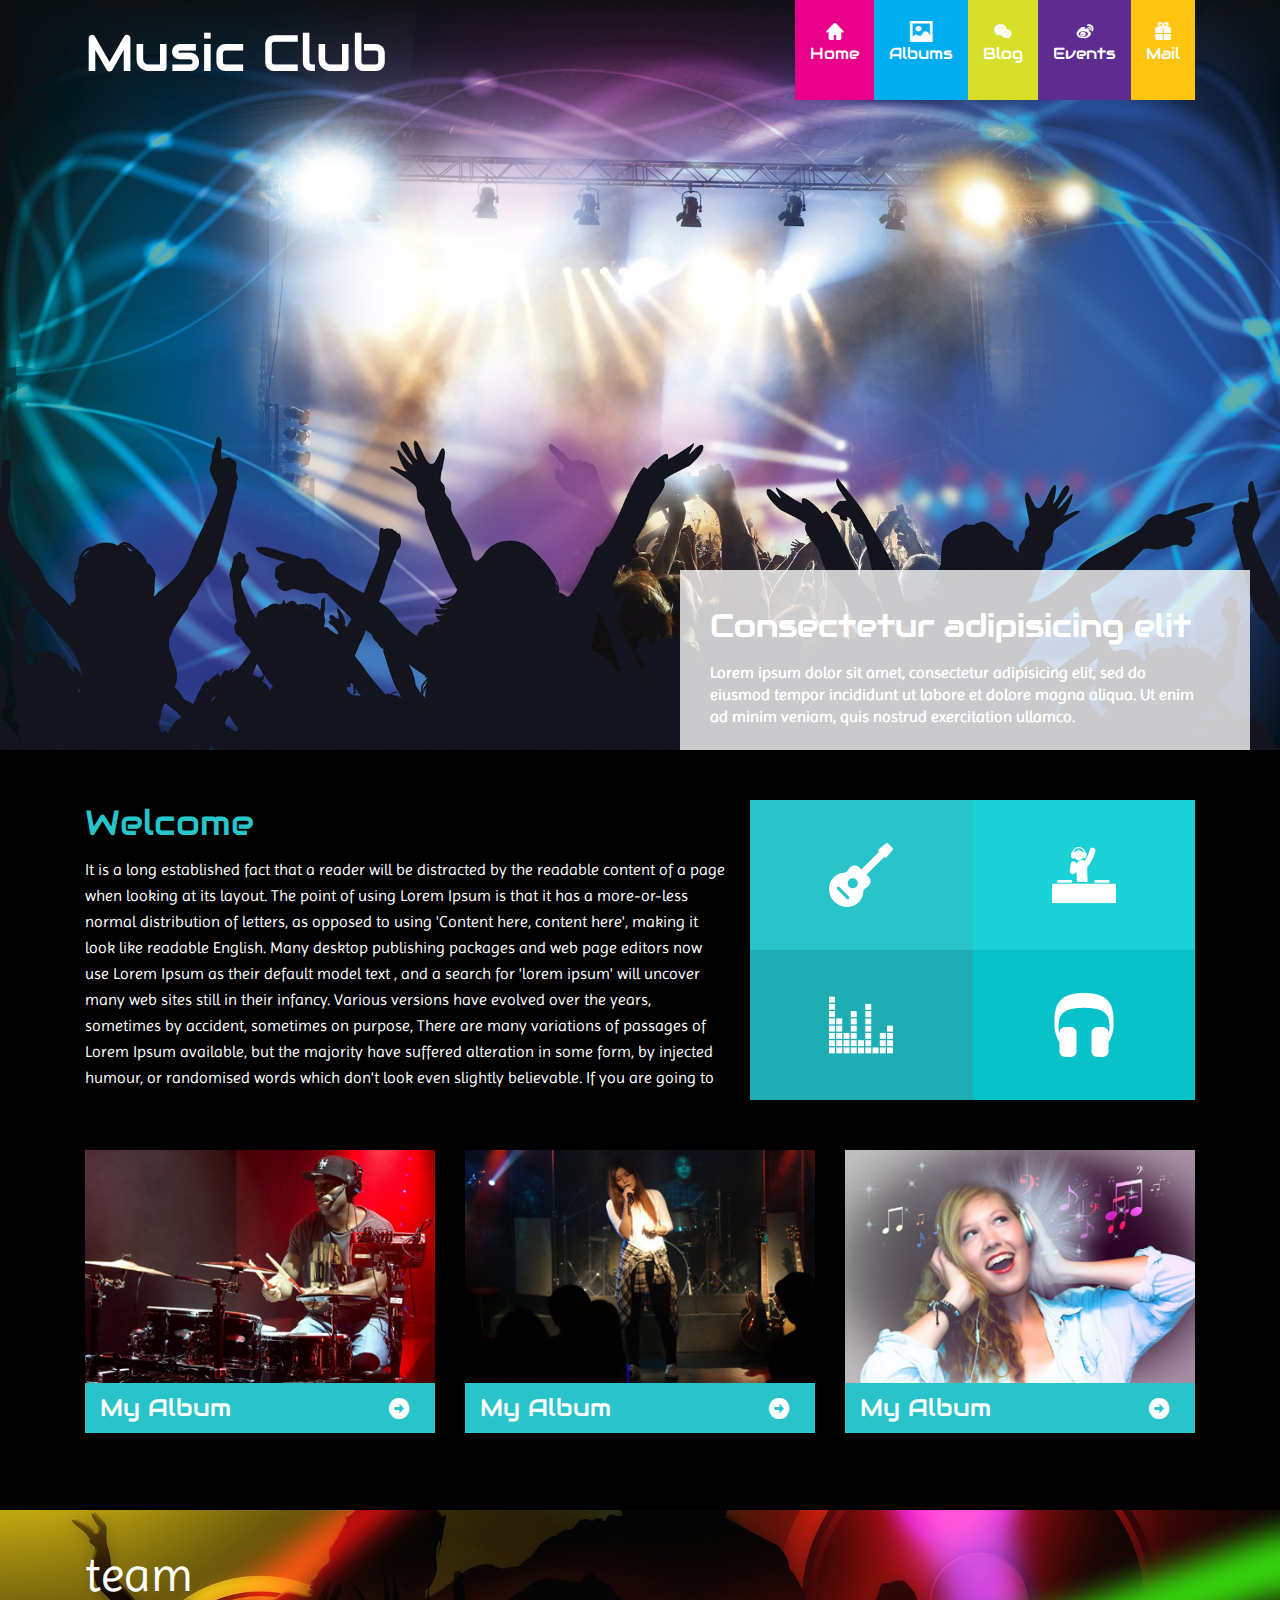
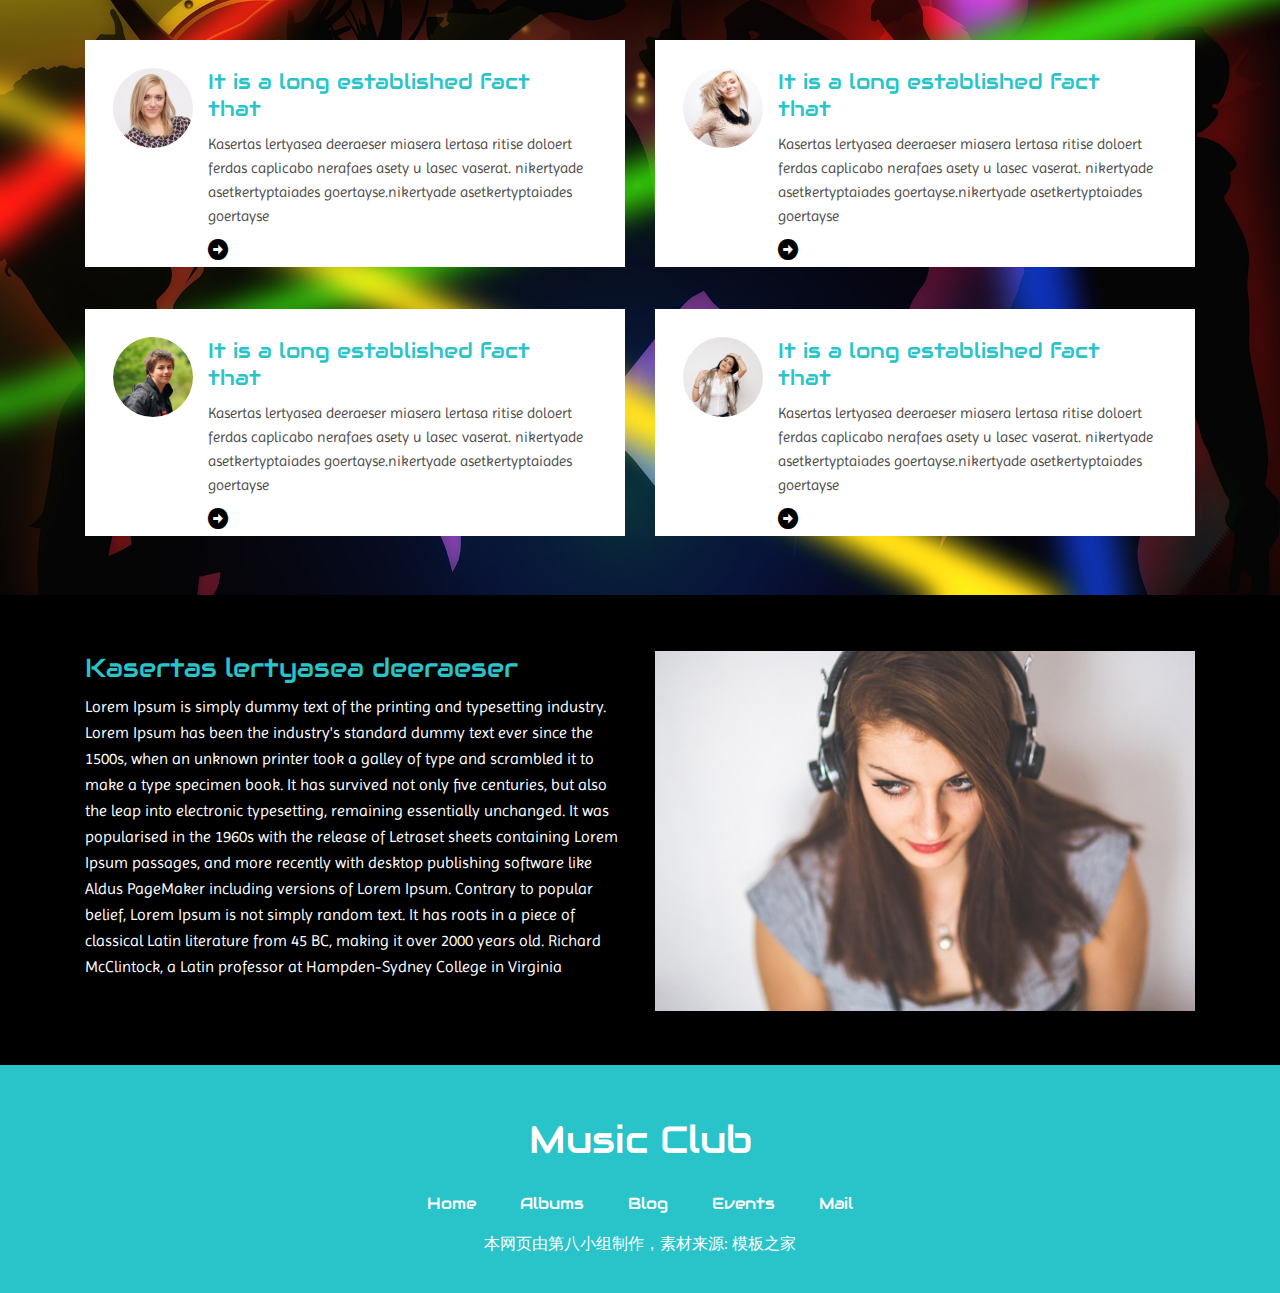
==== index.html @ 3bb9438d "first commit" ====
<!DOCTYPE html>
<html lang="en">
<head>
    <meta charset="UTF-8">
    <title>Music Club</title>
    <link rel="stylesheet" href="css/base.css">
    <link rel="stylesheet" href="css/index.css">
    <script src="js/jquery-1.12.2.js"></script>
    <script src="js/conmon.js"></script>
    <script src="js/index.js"></script>

</head>
<body>
<!--头部部分开始-->
<div class="header">
    <!--头部logo部分-->
    <div class="logo">
        <div class="logo-r font-pb">
            <h1><a href="#">Music Club </a></h1>
        </div>
        <!--右侧头部部分-->
        <div class="header-r" id="headerNav">

            <ul>
                <li class="color1"><a href="#"><i class="iconfont">&#xf0175;</i>Home</a></li>
                <li class="color2"><a href="album/album.html"><i class="iconfont">&#x3502;</i>Albums</a></li>
                <li class="color3"><a href="blog.html"><i class="iconfont">&#xf0106;</i>Blog</a></li>
                <li class="color4"><a href="events.html"><i class="iconfont">&#xf0105;</i>Events</a></li>
                <li class="color5"><a href="mail/mail.html"><i class="iconfont">&#x3435;</i>Mail</a></li>
            </ul>
        </div>
        <!--右侧头部结束-->
    </div>
    <!--表头底部轮播文本 -->
    <div class="sha">
        <div id="lb">
            <div class="header-b1">
                <p class="header-bt font-pb">Consectetur adipisicing elit</p>
                <p class="header-bd">Lorem ipsum dolor sit amet, consectetur adipisicing elit,
                    sed do eiusmod tempor incididunt ut labore et dolore magna aliqua.
                    Ut enim ad minim veniam, quis nostrud exercitation ullamco.</p>
            </div>
            <div class="header-b2">
                <p class="header-bt font-pb">Consectetur adipisicing elit</p>
                <p class="header-bd">Lorem ipsum dolor sit amet, consectetur adipisicing elit,
                    sed do eiusmod tempor incididunt ut labore et dolore magna aliqua.
                    Ut enim ad minim veniam, quis nostrud exercitation ullamco.</p>
            </div>
            <div class="header-b3">
                <p class="header-bt font-pb">Consectetur adipisicing elit</p>
                <p class="header-bd">Lorem ipsum dolor sit amet, consectetur adipisicing elit,
                    sed do eiusmod tempor incididunt ut labore et dolore magna aliqua.
                    Ut enim ad minim veniam, quis nostrud exercitation ullamco.</p>
            </div>
        </div>
    </div>
    <!--表头底部轮播结束 -->
</div>
<!--头部部分结束-->
<!--中间内容部分-->
<div class="conter">
    <!--中 欢迎部分-->
    <div class="welcome">
        <!--欢迎部分左侧-->
        <div class="welcome-l">
            <p class="p1 font-pb">Welcome</p>
            <p class="p2">It is a long established fact that a reader will be distracted
                by the readable content of a page when looking at its layout. The point of using
                Lorem Ipsum is that it has a more-or-less normal distribution of letters, as opposed
                to using 'Content here, content here', making it look like readable English. Many
                desktop publishing packages and web page editors now use Lorem Ipsum as their default
                model text , and a search for 'lorem ipsum' will uncover many web sites still in their
                infancy. Various versions have evolved over the years, sometimes by accident, sometimes
                on purpose, There are many variations of passages of Lorem Ipsum available, but the
                majority have suffered alteration in some form, by injected humour, or randomised words
                which don't look even slightly believable. If you are going to</p>
        </div>
        <!--欢迎部分右侧-->
        <div class="welcome-r" id="wel">
            <div class="one"><img src="images/ic.png" alt=""/></div>
            <div class="two"><img src="images/ic1.png" alt=""/></div>
            <div class="tre"><img src="images/ic2.png" alt=""/></div>
            <div class="fore"><img src="images/ic3.png" alt=""/></div>
        </div>
    </div>
    <!--头部欢迎部分结束-->
    <!--明星歌手展示-->
    <div class="star">
        <!--明星歌手1-->
        <a href="#">
            <div class="starup"><img src="images/1.jpg" alt=""/></div>
            <div class="ov font-pb">My Album
                <i class="iconfont">&#xe60b;</i></div>
        </a>
        <!--明星歌手2-->
        <a href="#" class="starpic">
            <div class="starup"><img src="images/2.jpg" alt=""/></div>
            <div class="ov font-pb">My Album
                <i class="iconfont">&#xe60b;</i></div>
        </a>
        <!--明星歌手3-->
        <a href="#">
            <div class="starup"><img src="images/4.jpg" alt=""/>
            </div>
            <div class="ov font-pb">My Album
                <i class="iconfont">&#xe60b;</i></div>
        </a>
        <div id="mask"></div>
        <div id="show"></div>
        <!--明星歌手结束-->
        <!--中间内容结束-->

    </div>
</div>


<!--team部分开始-->
<div class="team">
    <div class="team_main w">
        <div class="team_title">
            <h3>team</h3>

        </div>
        <div class="team_content">
            <div class="team_top">
                <div class="team_top_1 team_box">
                    <div class="img_div">
                        <img src="images/te.jpg" alt="">
                    </div>
                    <div class="text_div">
                        <h5>It is a long established fact that</h5>
                        <p>Kasertas lertyasea deeraeser miasera lertasa ritise doloert ferdas caplicabo nerafaes asety u
                            lasec vaserat. nikertyade asetkertyptaiades goertayse.nikertyade asetkertyptaiades
                            goertayse</p>
                        <a href="#">
                            <i class="iconfont">&#xe60b;</i>
                        </a>
                    </div>

                </div>
                <div class="team_top_2 team_box">

                    <div class="img_div">
                        <img src="images/te1.jpg" alt="">
                    </div>
                    <div class="text_div">
                        <h5>It is a long established fact that</h5>
                        <p>Kasertas lertyasea deeraeser miasera lertasa ritise doloert ferdas caplicabo nerafaes asety u
                            lasec vaserat. nikertyade asetkertyptaiades goertayse.nikertyade asetkertyptaiades
                            goertayse</p>
                        <a href="#">
                            <i class="iconfont">&#xe60b;</i>
                        </a>
                    </div>

                </div>
            </div>
            <div class="team_bottom">
                <div class="team_bottom_1 team_box">

                    <div class="img_div">
                        <img src="images/te3.jpg" alt="">
                    </div>
                    <div class="text_div">
                        <h5>It is a long established fact that</h5>
                        <p>Kasertas lertyasea deeraeser miasera lertasa ritise doloert ferdas caplicabo nerafaes asety u
                            lasec vaserat. nikertyade asetkertyptaiades goertayse.nikertyade asetkertyptaiades
                            goertayse</p>
                        <a href="#">
                            <i class="iconfont">&#xe60b;</i>
                        </a>
                    </div>
                </div>
                <div class="team_bottom_2 team_box">

                    <div class="img_div">
                        <img src="images/te2.jpg" alt="">
                    </div>
                    <div class="text_div">
                        <h5>It is a long established fact that</h5>
                        <p>Kasertas lertyasea deeraeser miasera lertasa ritise doloert ferdas caplicabo nerafaes asety u
                            lasec vaserat. nikertyade asetkertyptaiades goertayse.nikertyade asetkertyptaiades
                            goertayse</p>
                        <a href="#">
                            <i class="iconfont">&#xe60b;</i>
                        </a>
                    </div>
                </div>

            </div>
        </div>

    </div>

</div>

<!--team部分结束-->

<!--kld部分开始-->
<div class="kld w">
    <div class="kld_main">
        <div class="kld_left">
            <h3>Kasertas lertyasea deeraeser</h3>
            <p>Lorem Ipsum is simply dummy text of the printing and typesetting industry. Lorem Ipsum has been the
                industry's standard dummy text ever since the 1500s, when an unknown printer took a galley of type
                and scrambled it to make a type specimen book. It has survived not only five centuries, but also the
                leap into electronic typesetting, remaining essentially unchanged. It was popularised in the 1960s
                with the release of Letraset sheets containing Lorem Ipsum passages, and more recently with desktop
                publishing software like Aldus PageMaker including versions of Lorem Ipsum. Contrary to popular
                belief, Lorem Ipsum is not simply random text. It has roots in a piece of classical Latin literature
                from 45 BC, making it over 2000 years old. Richard McClintock, a Latin professor at Hampden-Sydney
                College in Virginia</p>
        </div>
        <div class="kld_right">
            <img src="images/3.jpg" alt="">
        </div>

    </div>

</div>
<!--kld部分结束-->


<!--public bottom start-->
<div class="publicBottom">
    <div class="pbc_main">
        <h2><a href="#">Music Club</a></h2>
        <ul>
            <li><a href="#">Home</a></li>
            <li><a href="#">Albums</a></li>
            <li><a href="#">Blog</a></li>
            <li><a href="#">Events</a></li>
            <li><a href="#">Mail</a></li>
        </ul>

        <p>本网页由第八小组制作，素材来源: 模板之家</p>
    </div>
</div>
<!--public bottom end-->


</body>
</html>
---- css/base.css ----
/*样式初始化*/

/*引用字体*/

@font-face {
    font-family: 'Imprima-Regular';
    src:url(../fonts/Imprima-Regular.ttf) format('truetype');
}
@font-face {
    font-family: 'Audiowide-Regular';
    src:url(../fonts/Audiowide-Regular.ttf) format('truetype');
}
/*图标字体引用*/
@font-face {font-family: 'iconfont';
    src: url('../fonts/iconfont.eot'); /* IE9*/
    src: url('../fonts/iconfont.eot?#iefix') format('embedded-opentype'), /* IE6-IE8 */
    url('../fonts/iconfont.woff') format('woff'), /* chrome、firefox */
    url('../fonts/iconfont.ttf') format('truetype'), /* chrome、firefox、opera、Safari, Android, iOS 4.2+*/
    url('../fonts/iconfont.svg#iconfont') format('svg'); /* iOS 4.1- */
}

/*图标字体样式*/
.iconfont{
    font-family:"iconfont" !important;
    font-size:20px;font-style:normal;
    -webkit-font-smoothing: antialiased;
    -webkit-text-stroke-width: 0.2px;
    -moz-osx-font-smoothing: grayscale;}



/*清除默认样式*/
html, body, ul, li, ol, dl, dd, dt, p, h1, h2, h3, h4, h5, h6, form, fieldset, legend, img {
    margin: 0;
    padding: 0;
}
h1, h2, h3, h4, h5, h6{
    font-weight:normal;
}
/*设置body的字体以及背景色*/
body{

    font-family: 'Imprima-Regular';
    background:#000;

}
/*清楚a样式*/
a,p {
    color: white;
    text-decoration: none;
}
/*清除ul样式*/
ul, ol {
    list-style: none;
}

/*英文字体*/
.font-pb{
    font-family: 'Audiowide-Regular';
}
.w{
    width:1110px;
    margin:0 auto;
}
/*样式初始化结束*/



/*<!--头部部分开始-->*/
.header {
    background: url(../images/back.jpg) no-repeat;
    width: 100%;
    height: 750px;
    display: block;
    background-size: cover;
}
/*头部logo部分*/
.logo{
    width: 1110px;
    height: 100px;
    margin: 0 auto;
}
.header .logo-r a{
    float: left;
    color: white;
    font-size:1.6em;
    width: 360px;
    margin-top: 20px;

}
/*<!--顶部右侧部分-->*/
.header ul{
    float: right;
}
.header li{
    float: left;
}
.header .header-r i{
    margin-top: 20px;
    display: block;
}
/*顶部右侧头部部分分类*/
.header .header-r a{
    float: left;
    color: white;
    text-align: center;
    font-family: 'Audiowide-Regular';
    height: 100px;
    padding-left: 15px;
    padding-right: 15px;
}


.header .header-r .color1{
    background-color: #E8008A;
}
.header .header-r .color2{
    background-color: #01ADEF;
}
.header .header-r .color3{
    background-color: #D7DF29;
}
.header .header-r .color4{
    background-color: #5E2C8F;
}
.header .header-r .color5{
    background-color: #FFC410;
}

/*头部部分结束*/





/*public bottom start*/

.publicBottom{
    width: 100%;
    background-color: #29C4CA;

}
.pbc_main{
    width:1110px;
    height: 228px;
    margin:0 auto;
    text-align:center;
    /*background-color: darkgray;*/

}
.pbc_main h2{
    display:inline-block;
    font-size:38px;
    font-family:Audiowide-Regular;
    margin-top:50px;
}
.pbc_main ul{
    height: 20px;
    text-align:center;
    margin-top:30px;

}
.pbc_main ul li{
    /*float:left;*/
    line-height:20px;
    font-family:Audiowide-Regular;
    display: inline-block;
    padding:0 20px;


}
.pbc_main ul li a:hover{
    color:#000000;
}
.pbc_main p{

    margin-top:20px;
    font-size:16px;
    font-family:微软雅黑;

}

/*public bottom end*/
---- css/index.css ----
#mask {
    width: 100%;
    height: 100%;
    opacity: 0.8; /*半透明*/
    filter: alpha(opacity=40); /*ie 6半透明*/
    background-color: black;
    position: fixed;
    top: 0;
    left: 0;
    display: none;
}

#show {
    width: 300px;
    height: 300px;
    background-color: #fff;
    position: fixed;
    left: 50%;
    top: 50%;
    margin: -150px 0 0 -150px;
    display: none;
}

/*表头底部轮播图*/
.sha{
    width:570px;
    position: relative;
    left: 680px;
    top: 470px;
}
#lb{
    /*width:3000px;*/
    height: 180px;
}

#lb div{
    float:left;
    width: 570px;
    height: 180px;
    position: absolute;
    background: rgba(252, 252, 252, 0.4);
}
/*表头底部文本*/
#lb div .header-bt{
    color:#FFFFFF;
    font-size: 2em;
    margin-left: 30px;
    margin-top: 35px;
}

#lb div .header-bd{
    color:#FFFFFF;
    line-height: 22px;
    margin-left: 30px;
    margin-right: 50px;
    margin-top: 16px;
    font-family: 'Imprima-Regular';
}

/*中间内容部分主题结构*/
.conter{
    width: 100%;
    height: 760px;
    background-color: black;
    overflow: hidden;
}
/*中间欢迎部分*/
.welcome{
    width: 1110px;
    height: 300px;
    margin: 50px auto;
}
.welcome-l{
    float: left;
    width: 640px;
}
/*中间部分  文本*/
.welcome-l .p1{
    font-size: 2.2em;
    color: #29C4CA;
}
.welcome-l .p2{
    color: white;
    line-height: 26px;
    font-family: 'Imprima-Regular';
    margin-top:12px;
}
/*欢迎部分右侧*/
.welcome-r{
    float: right;
    width: 445px;
    height: 300px;
    opacity: 1;
}
.one,.two,.tre,.fore{
    float: left;
    height: 150px;

}
/*右侧分类样式*/
.one{
    width: 223px;
    background-color: #29C4CA;
}
.two{
    width: 222px;
    background-color: #1BD1D8;
}
.tre{
    width: 223px;
    background: #1FACB2;
}
.fore{
    width: 222px;
    background-color: #08C2CA;
}
.welcome-r img{
    margin-left: 79px;
    margin-top:43px;
}
/*明星歌手部分*/
.star{
    width: 1110px;
    margin: 0 auto;
}

.star a{
    width: 350px;
    float: left;
}
/*明星歌手图片*/
.star a img{
    display: block;
    max-width: 100%;
    background-size: cover;
}
.star .starpic{
    margin-left: 30px;
    margin-right: 30px;
}
.starup {
    heigth: 180px;
}
/*明星歌手下部分*/
.star .ov{
    padding-left: 15px;
    font-size: 24px;
    height: 50px;
    line-height: 50px;
    background-color: #29C4CA;
    color: white;
}
.star .ov:hover{
    background-color: white;
    color: #29C4CA;
}
.star .ov i{
    margin-left: 150px;
}
/*welcome end*/



/*team部分开始*/
.team{
    height:685px;
    background:url("../images/back1.jpg") no-repeat bottom;
    background-size: cover;
}
.team_main{
    overflow: hidden;
}
.team_title{
    height:40px;
    margin-top:45px;

}
.team_title h3{
    display:inline-block;
    line-height:40px;
    font-size:3em;
    font-weight:500;
    color:white;


}


.team_content{
    height:500px;
    margin-top:45px;
}
.team_box{
    width:484px;
    height:171px;
    background-color: #FFFFFF;
    padding:28px;
    position:relative;

}
.team_box .img_div{
    width:80px;
    height:100%;

    /*overflow: hidden;*/
    float:left;
}
.team_box .img_div img{
    width:100%;
    border-radius:40px;
}


.team_box .text_div{
    width:375px;
    float:left;
    padding-left:15px;
}

.team_box h5{
    font-size: 1.3em;
    color: #29C4CA;
    font-family: 'Audiowide-Regular';
    /*float:left;*/
}
.team_box p{
    font-size:15px;
    color:#504D4D;
    margin-top:10px;
    line-height:24px;
}
.team_box .text_div a{
    margin-top:10px;
    display:inline-block;
    color:#000000;

}
.team_box .text_div a:hover{
    color:#29C4CA;
}



.team_top{
    height:227px;

}
.team_top_1{
    float:left;
}


.team_top_2{
    float:right;

}
.team_bottom{
    height:227px;
    margin-top:42px;
}

.team_bottom_1{
    float:left;
}
.team_bottom_2{
    float:right;
}


/*team部分结束*/

/*kld部分开始*/
.kld{
    height:470px;
    /*background-color: darkgray;*/
    overflow: hidden;
}
.kld_main{
    height:360px;
    margin-top:56px;
    /*background-color: gray;*/

}
.kld_left{
    width: 540px;
    float:left;
}
.kld_left h3{
    display:inline-block;
    color: #29C4CA;
    font-size: 26px;
    font-family: Audiowide-Regular;

}
.kld_left p{
    margin-top:10px;
    line-height:26px;
    font-size:16px;
    font-family:Imprima-Regular;
}

.kld_right{
    width:540px;
    float:right;
}

.kld_right img{
    width:100%;
}
/*kld部分结束*/
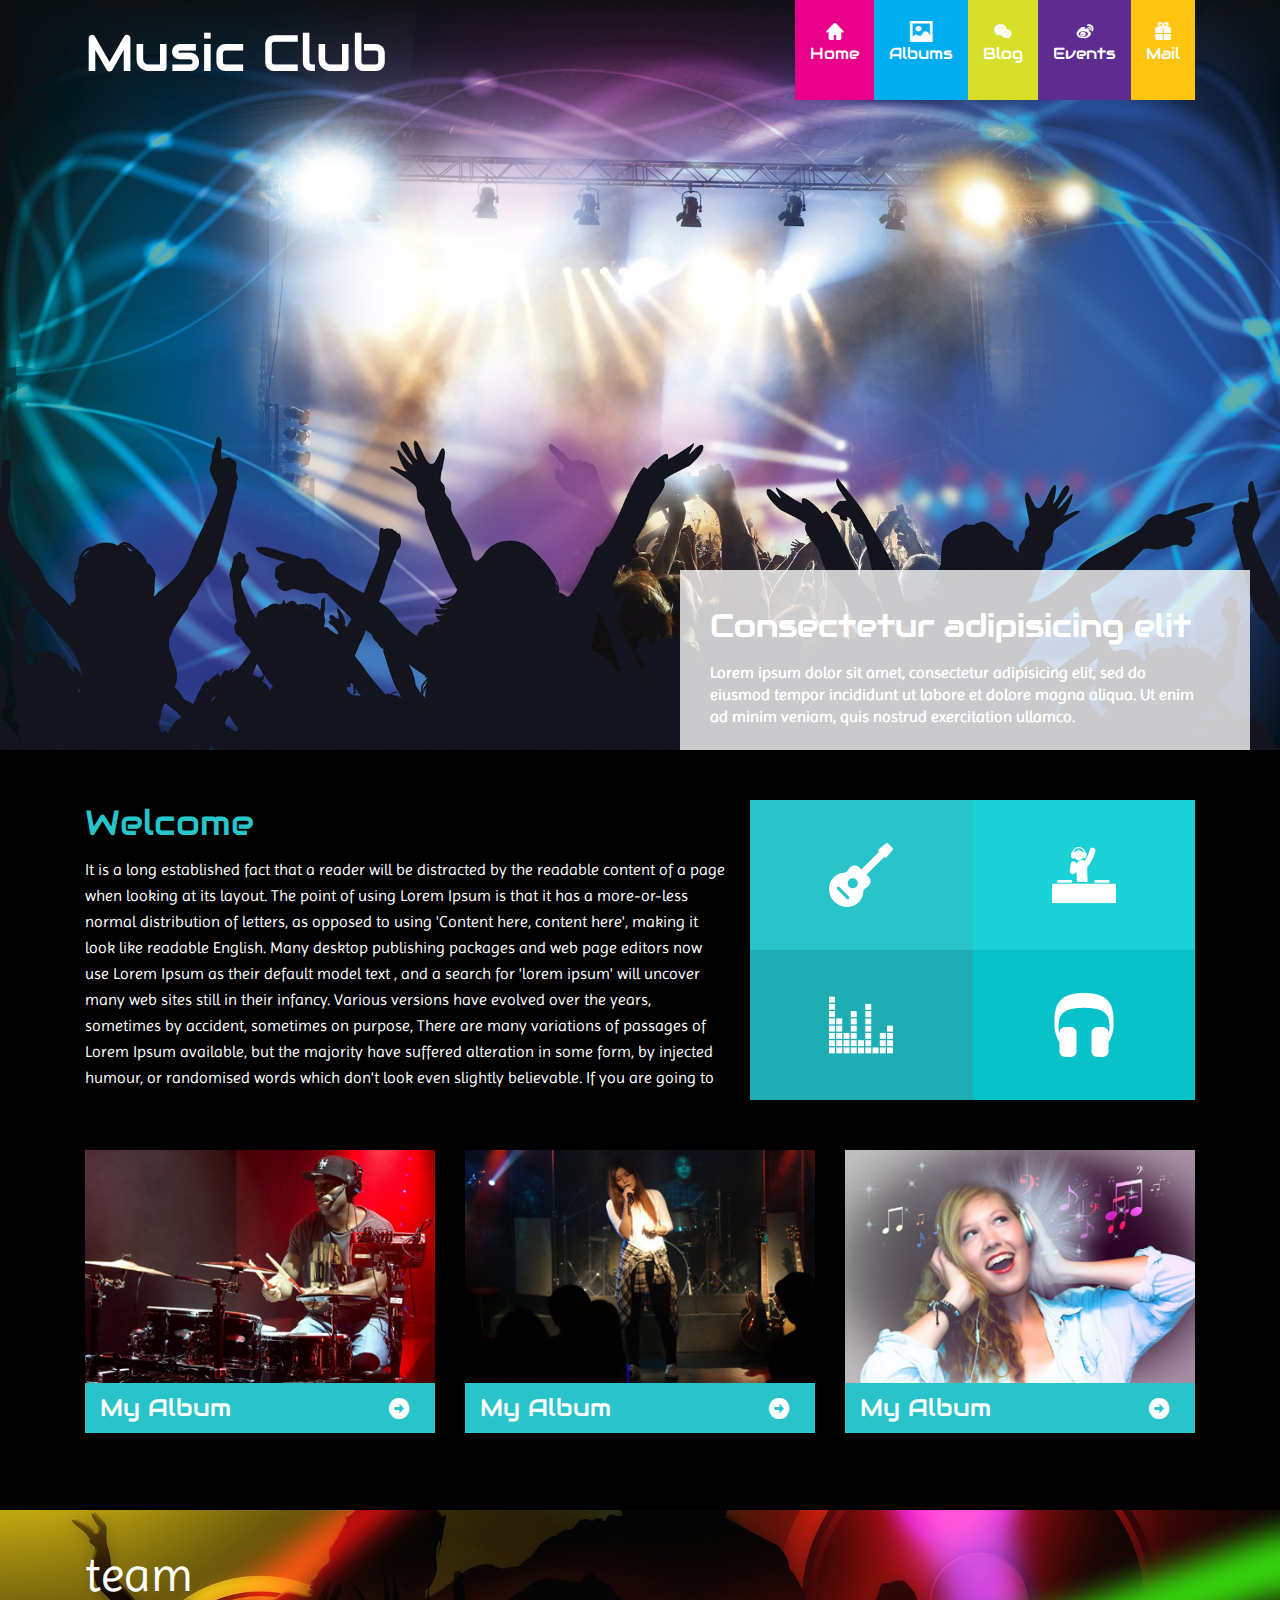
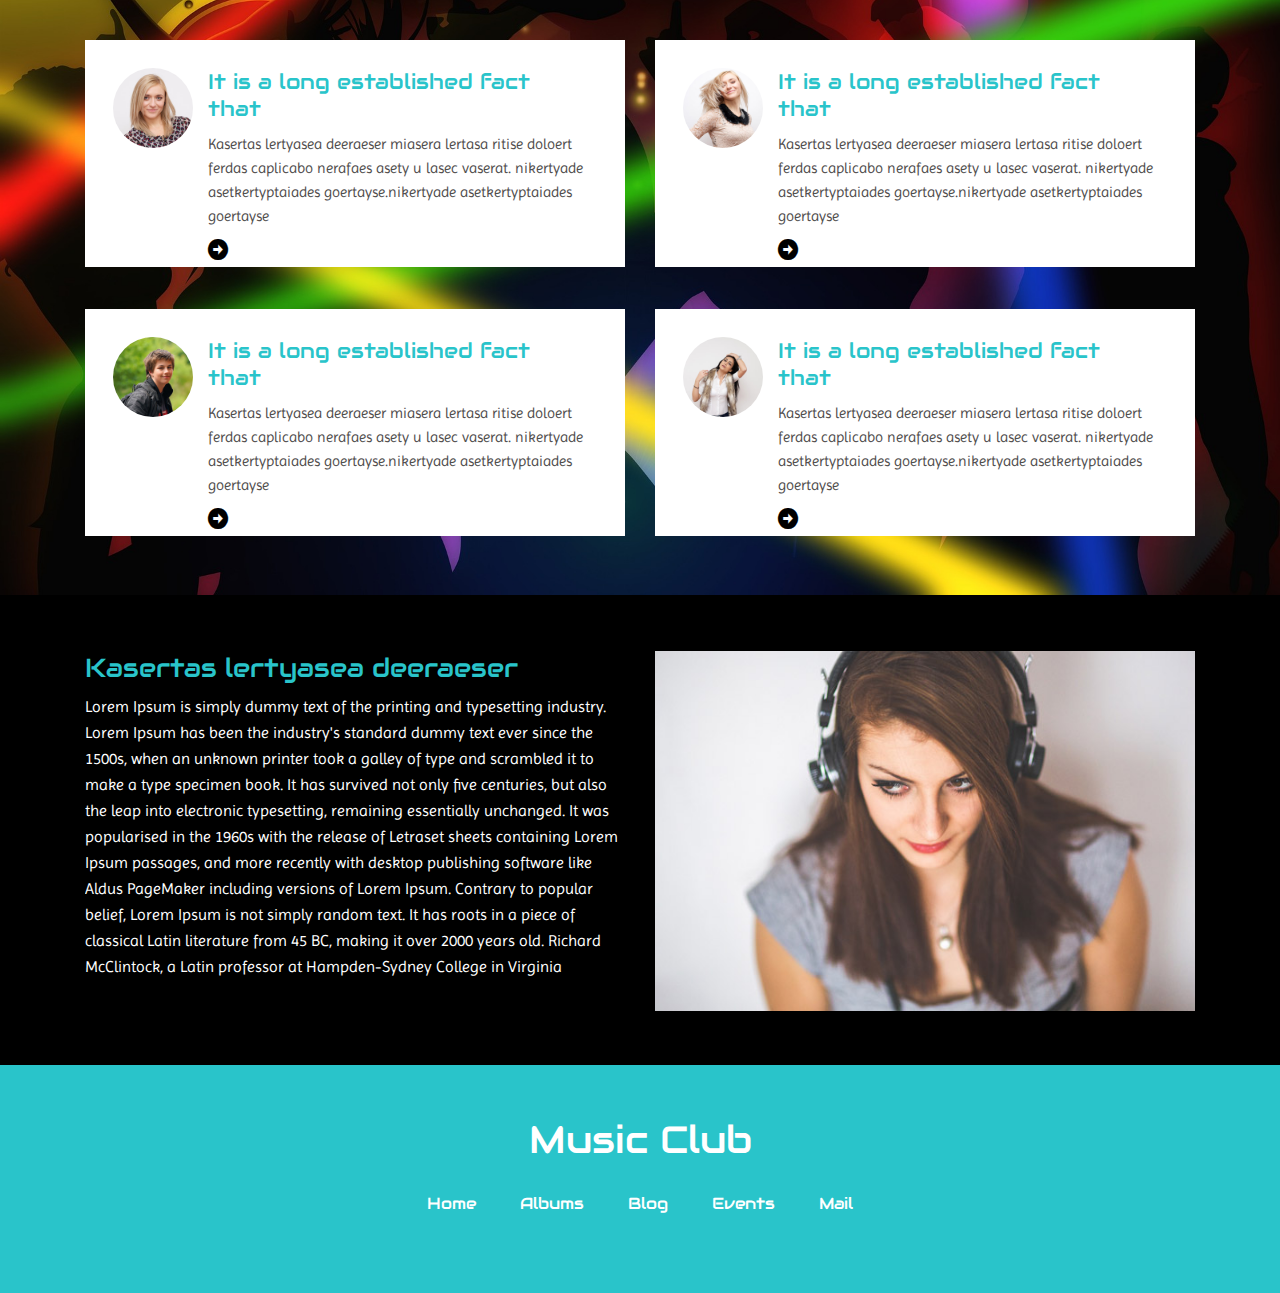
==== commit eaea3c55: "second commit" ====
--- a/index.html
+++ b/index.html
@@ -233,7 +233,6 @@
             <li><a href="#">Mail</a></li>
         </ul>
 
-        <p>本网页由第八小组制作，素材来源: 模板之家</p>
     </div>
 </div>
 <!--public bottom end-->
